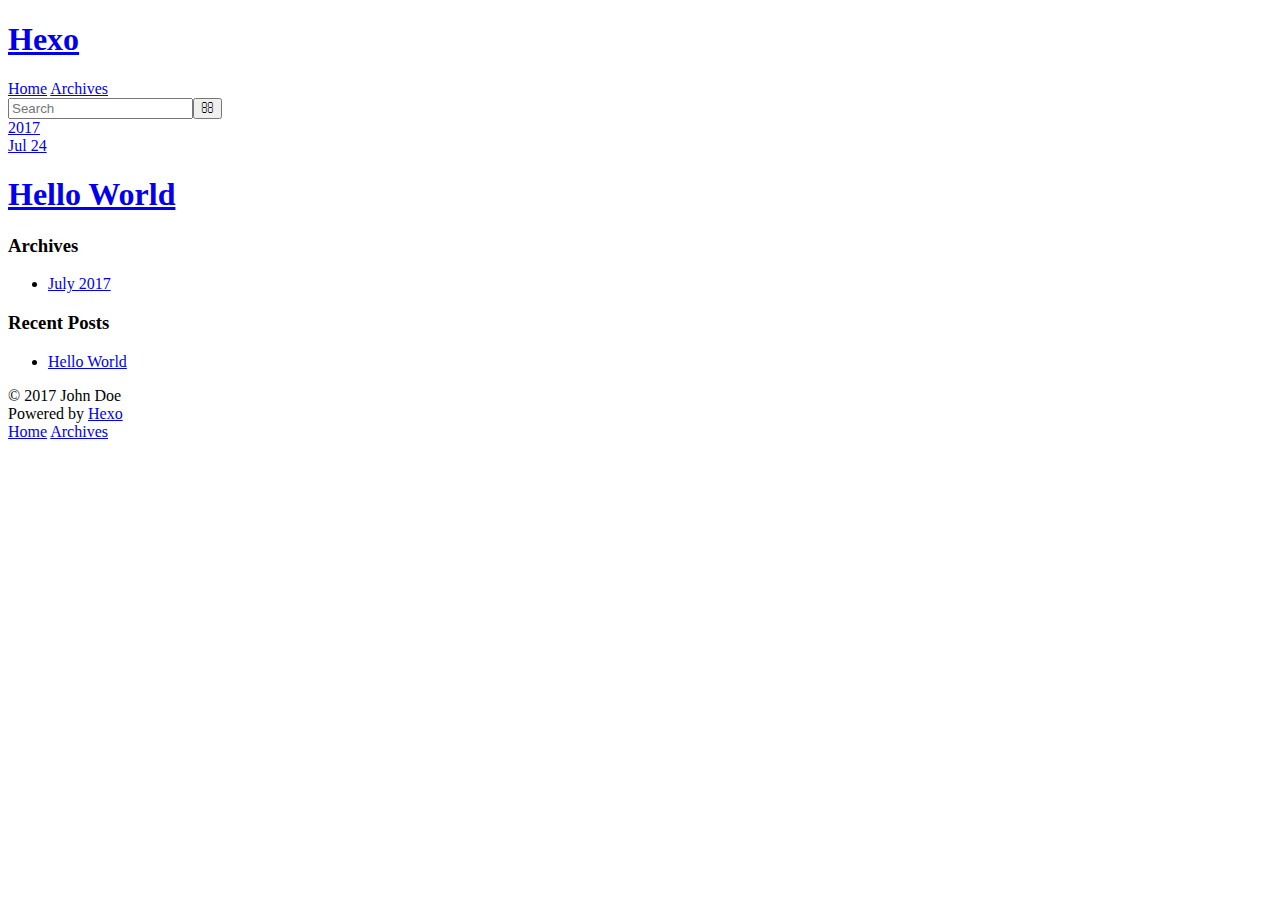
==== archives/index.html @ a3f9295d "Site updated: 2017-07-26 02:00:33" ====
<!DOCTYPE html>
<html>
<head>
  <meta charset="utf-8">
  
  <title>Archives | Hexo</title>
  <meta name="viewport" content="width=device-width, initial-scale=1, maximum-scale=1">
  <meta property="og:type" content="website">
<meta property="og:title" content="Hexo">
<meta property="og:url" content="http://yoursite.com/archives/index.html">
<meta property="og:site_name" content="Hexo">
<meta name="twitter:card" content="summary">
<meta name="twitter:title" content="Hexo">
  
    <link rel="alternate" href="/atom.xml" title="Hexo" type="application/atom+xml">
  
  
    <link rel="icon" href="/favicon.png">
  
  
    <link href="//fonts.googleapis.com/css?family=Source+Code+Pro" rel="stylesheet" type="text/css">
  
  <link rel="stylesheet" href="/css/style.css">
  

</head>

<body>
  <div id="container">
    <div id="wrap">
      <header id="header">
  <div id="banner"></div>
  <div id="header-outer" class="outer">
    <div id="header-title" class="inner">
      <h1 id="logo-wrap">
        <a href="/" id="logo">Hexo</a>
      </h1>
      
    </div>
    <div id="header-inner" class="inner">
      <nav id="main-nav">
        <a id="main-nav-toggle" class="nav-icon"></a>
        
          <a class="main-nav-link" href="/">Home</a>
        
          <a class="main-nav-link" href="/archives">Archives</a>
        
      </nav>
      <nav id="sub-nav">
        
          <a id="nav-rss-link" class="nav-icon" href="/atom.xml" title="RSS Feed"></a>
        
        <a id="nav-search-btn" class="nav-icon" title="Search"></a>
      </nav>
      <div id="search-form-wrap">
        <form action="//google.com/search" method="get" accept-charset="UTF-8" class="search-form"><input type="search" name="q" class="search-form-input" placeholder="Search"><button type="submit" class="search-form-submit">&#xF002;</button><input type="hidden" name="sitesearch" value="http://yoursite.com"></form>
      </div>
    </div>
  </div>
</header>
      <div class="outer">
        <section id="main">
  
  
    
    
      
      
      <section class="archives-wrap">
        <div class="archive-year-wrap">
          <a href="/archives/2017" class="archive-year">2017</a>
        </div>
        <div class="archives">
    
    <article class="archive-article archive-type-post">
  <div class="archive-article-inner">
    <header class="archive-article-header">
      <a href="/2017/07/24/hello-world/" class="archive-article-date">
  <time datetime="2017-07-24T14:11:11.925Z" itemprop="datePublished">Jul 24</time>
</a>
      
  
    <h1 itemprop="name">
      <a class="archive-article-title" href="/2017/07/24/hello-world/">Hello World</a>
    </h1>
  

    </header>
  </div>
</article>
  
  
    </div></section>
  

</section>
        
          <aside id="sidebar">
  
    

  
    

  
    
  
    
  <div class="widget-wrap">
    <h3 class="widget-title">Archives</h3>
    <div class="widget">
      <ul class="archive-list"><li class="archive-list-item"><a class="archive-list-link" href="/archives/2017/07/">July 2017</a></li></ul>
    </div>
  </div>


  
    
  <div class="widget-wrap">
    <h3 class="widget-title">Recent Posts</h3>
    <div class="widget">
      <ul>
        
          <li>
            <a href="/2017/07/24/hello-world/">Hello World</a>
          </li>
        
      </ul>
    </div>
  </div>

  
</aside>
        
      </div>
      <footer id="footer">
  
  <div class="outer">
    <div id="footer-info" class="inner">
      &copy; 2017 John Doe<br>
      Powered by <a href="http://hexo.io/" target="_blank">Hexo</a>
    </div>
  </div>
</footer>
    </div>
    <nav id="mobile-nav">
  
    <a href="/" class="mobile-nav-link">Home</a>
  
    <a href="/archives" class="mobile-nav-link">Archives</a>
  
</nav>
    

<script src="//ajax.googleapis.com/ajax/libs/jquery/2.0.3/jquery.min.js"></script>


  <link rel="stylesheet" href="/fancybox/jquery.fancybox.css">
  <script src="/fancybox/jquery.fancybox.pack.js"></script>


<script src="/js/script.js"></script>

  </div>
</body>
</html>
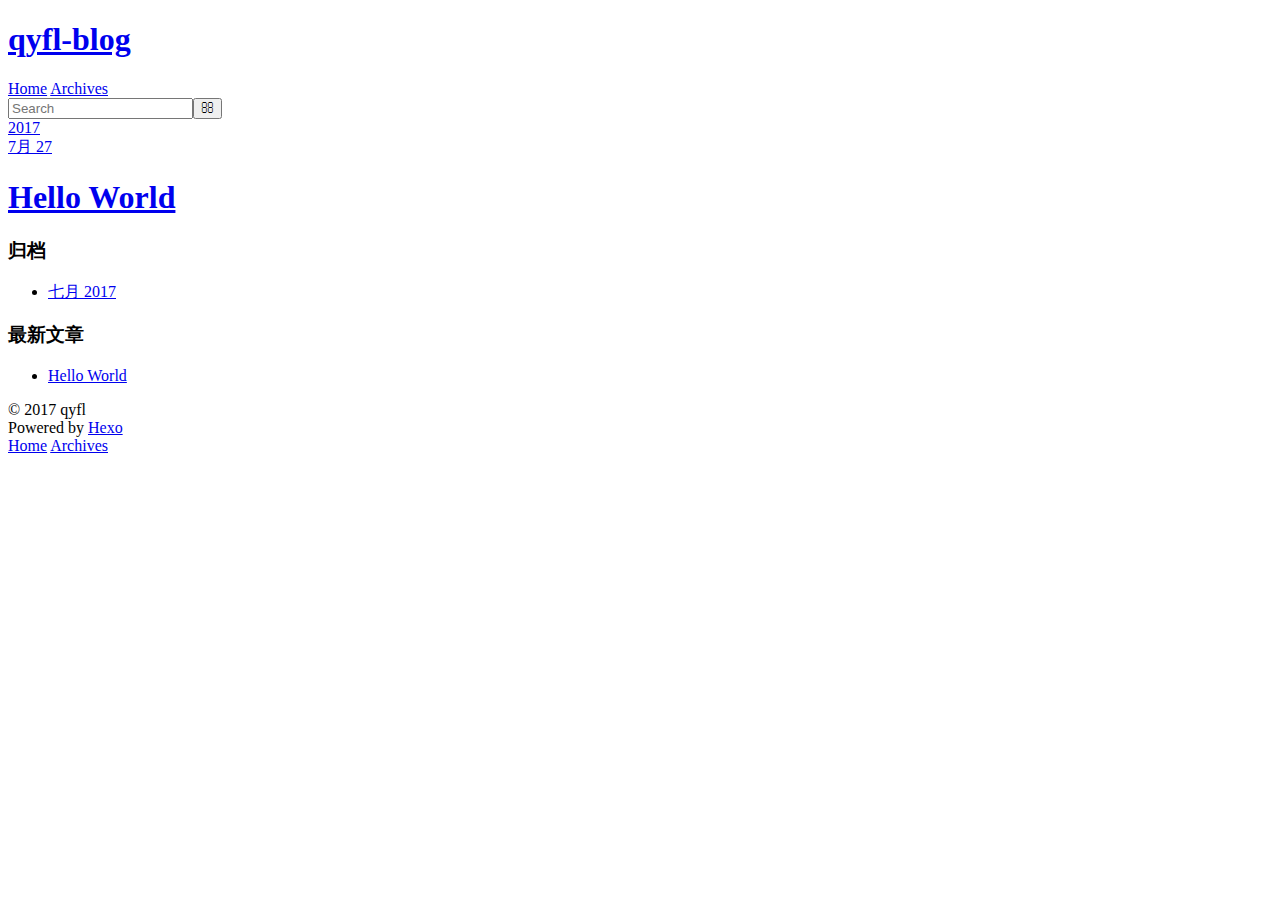
==== commit 9069a603: "Site updated: 2017-07-27 13:49:18" ====
--- a/archives/index.html
+++ b/archives/index.html
@@ -3,16 +3,17 @@
 <head>
   <meta charset="utf-8">
   
-  <title>Archives | Hexo</title>
+  <title>归档 | qyfl-blog</title>
   <meta name="viewport" content="width=device-width, initial-scale=1, maximum-scale=1">
   <meta property="og:type" content="website">
-<meta property="og:title" content="Hexo">
+<meta property="og:title" content="qyfl-blog">
 <meta property="og:url" content="http://yoursite.com/archives/index.html">
-<meta property="og:site_name" content="Hexo">
+<meta property="og:site_name" content="qyfl-blog">
+<meta property="og:locale" content="zh-CN">
 <meta name="twitter:card" content="summary">
-<meta name="twitter:title" content="Hexo">
+<meta name="twitter:title" content="qyfl-blog">
   
-    <link rel="alternate" href="/atom.xml" title="Hexo" type="application/atom+xml">
+    <link rel="alternate" href="/atom.xml" title="qyfl-blog" type="application/atom+xml">
   
   
     <link rel="icon" href="/favicon.png">
@@ -33,7 +34,7 @@
   <div id="header-outer" class="outer">
     <div id="header-title" class="inner">
       <h1 id="logo-wrap">
-        <a href="/" id="logo">Hexo</a>
+        <a href="/" id="logo">qyfl-blog</a>
       </h1>
       
     </div>
@@ -50,7 +51,7 @@
         
           <a id="nav-rss-link" class="nav-icon" href="/atom.xml" title="RSS Feed"></a>
         
-        <a id="nav-search-btn" class="nav-icon" title="Search"></a>
+        <a id="nav-search-btn" class="nav-icon" title="搜索"></a>
       </nav>
       <div id="search-form-wrap">
         <form action="//google.com/search" method="get" accept-charset="UTF-8" class="search-form"><input type="search" name="q" class="search-form-input" placeholder="Search"><button type="submit" class="search-form-submit">&#xF002;</button><input type="hidden" name="sitesearch" value="http://yoursite.com"></form>
@@ -75,13 +76,13 @@
     <article class="archive-article archive-type-post">
   <div class="archive-article-inner">
     <header class="archive-article-header">
-      <a href="/2017/07/24/hello-world/" class="archive-article-date">
-  <time datetime="2017-07-24T14:11:11.925Z" itemprop="datePublished">Jul 24</time>
+      <a href="/2017/07/27/hello,world/" class="archive-article-date">
+  <time datetime="2017-07-27T05:31:33.000Z" itemprop="datePublished">7月 27</time>
 </a>
       
   
     <h1 itemprop="name">
-      <a class="archive-article-title" href="/2017/07/24/hello-world/">Hello World</a>
+      <a class="archive-article-title" href="/2017/07/27/hello,world/">Hello World</a>
     </h1>
   
 
@@ -107,9 +108,9 @@
   
     
   <div class="widget-wrap">
-    <h3 class="widget-title">Archives</h3>
+    <h3 class="widget-title">归档</h3>
     <div class="widget">
-      <ul class="archive-list"><li class="archive-list-item"><a class="archive-list-link" href="/archives/2017/07/">July 2017</a></li></ul>
+      <ul class="archive-list"><li class="archive-list-item"><a class="archive-list-link" href="/archives/2017/07/">七月 2017</a></li></ul>
     </div>
   </div>
 
@@ -117,12 +118,12 @@
   
     
   <div class="widget-wrap">
-    <h3 class="widget-title">Recent Posts</h3>
+    <h3 class="widget-title">最新文章</h3>
     <div class="widget">
       <ul>
         
           <li>
-            <a href="/2017/07/24/hello-world/">Hello World</a>
+            <a href="/2017/07/27/hello,world/">Hello World</a>
           </li>
         
       </ul>
@@ -137,7 +138,7 @@
   
   <div class="outer">
     <div id="footer-info" class="inner">
-      &copy; 2017 John Doe<br>
+      &copy; 2017 qyfl<br>
       Powered by <a href="http://hexo.io/" target="_blank">Hexo</a>
     </div>
   </div>
